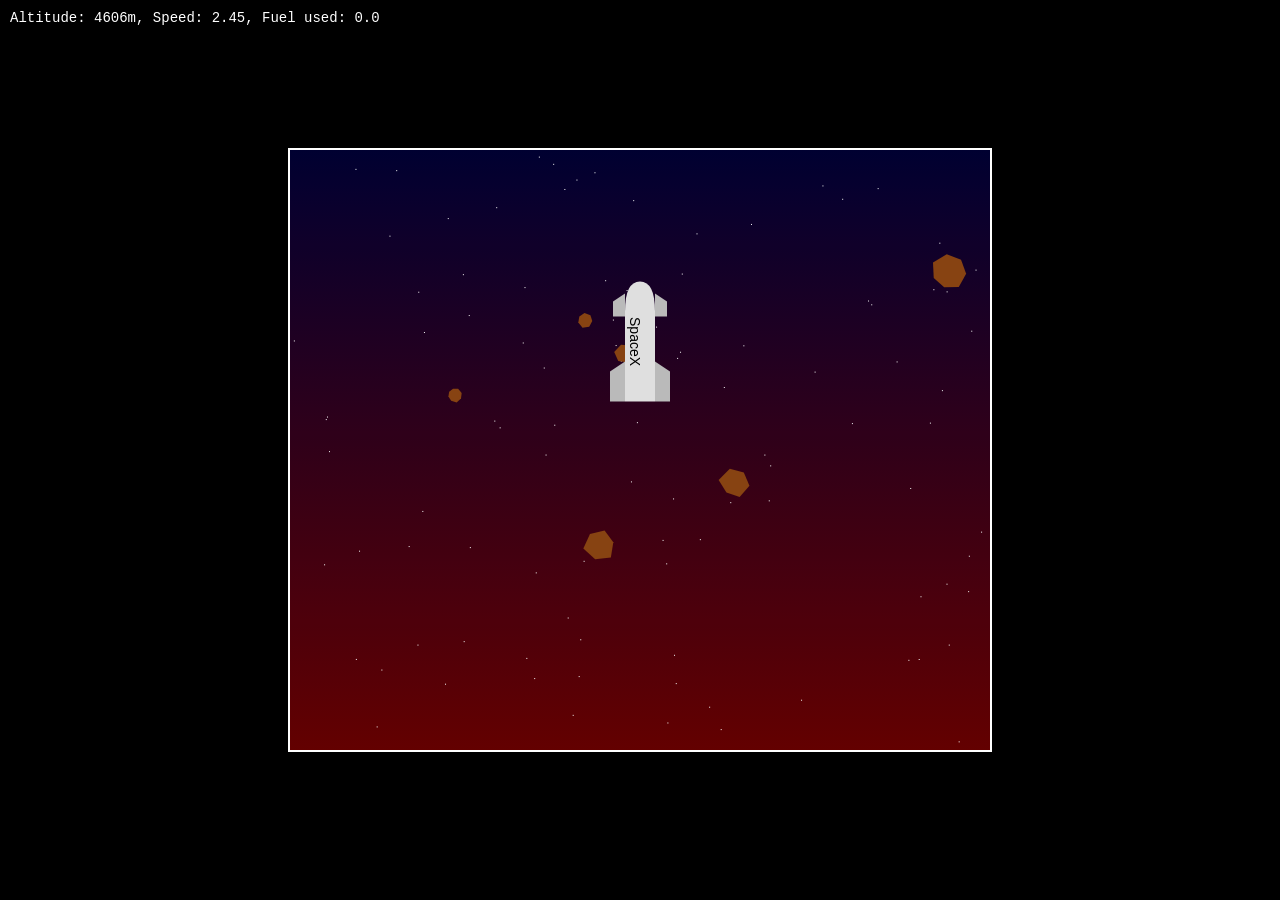
==== spacex-landing-simu/index.html @ 7838a3ef "Create index.html" ====
<!DOCTYPE html>
<html lang="en">
<head>
    <meta charset="UTF-8">
    <meta name="viewport" content="width=device-width, initial-scale=1.0">
    <title>SpaceX Starship Descent through Asteroid Field</title>
    <style>
        body {
            margin: 0;
            padding: 0;
            background-color: #000;
            display: flex;
            justify-content: center;
            align-items: center;
            height: 100vh;
            font-family: 'Courier New', monospace;
        }
        #gameCanvas {
            border: 2px solid #fff;
        }
        #gameInfo {
            position: absolute;
            top: 10px;
            left: 10px;
            color: #fff;
            font-size: 14px;
        }
    </style>
</head>
<body>
    <canvas id="gameCanvas" width="700" height="600"></canvas>
    <div id="gameInfo"></div>
    <script>
        const canvas = document.getElementById('gameCanvas');
        const ctx = canvas.getContext('2d');
        const gameInfo = document.getElementById('gameInfo');

        const ship = {
            x: 350,
            y: 100,
            width: 30,
            height: 120,
            dx: 0,
            dy: 0,
            thrust: 0,
            angle: 0,
            angularVelocity: 0,
            landed: false
        };

        const game = {
            width: 700,
            height: 5000,
            groundLevel: 4800,
            cameraY: 0,
            asteroids: []
        };

        const gravity = 0.05;
        const thrustPower = 0.1;
        const rotationPower = 0.0002;
        const dragFactor = 0.99;
        const inertiaFactor = 0.99;
        let keys = {};
        let gameState = 'playing';
        let score = 0;
        let fuelUsed = 0;
        let endSceneAlpha = 0;

        function generateAsteroids() {
            const numAsteroids = 20;
            for (let i = 0; i < numAsteroids; i++) {
                game.asteroids.push({
                    x: Math.random() * game.width,
                    y: Math.random() * (game.groundLevel - 1000),
                    radius: Math.random() * 15 + 5,
                    roughness: Math.random() * 0.3 + 0.1,
                    rotation: Math.random() * Math.PI * 2,
                    vertices: Math.floor(Math.random() * 5) + 5
                });
            }
        }

        function drawShip() {
            ctx.save();
            ctx.translate(ship.x, ship.y - game.cameraY);
            ctx.rotate(ship.angle);

            // Main body
            ctx.fillStyle = '#e6e6e6';
            ctx.beginPath();
            ctx.moveTo(-ship.width / 2, ship.height / 2);
            ctx.lineTo(-ship.width / 2, -ship.height / 2 + 30);
            ctx.quadraticCurveTo(-ship.width / 2, -ship.height / 2, 0, -ship.height / 2);
            ctx.quadraticCurveTo(ship.width / 2, -ship.height / 2, ship.width / 2, -ship.height / 2 + 30);
            ctx.lineTo(ship.width / 2, ship.height / 2);
            ctx.closePath();
            ctx.fill();

            // Upper fins (trapezoids) - slightly smaller
            ctx.fillStyle = '#c0c0c0';
            ctx.beginPath();
            ctx.moveTo(ship.width / 2, -ship.height / 2 + 35);
            ctx.lineTo(ship.width * 0.9, -ship.height / 2 + 35);
            ctx.lineTo(ship.width * 0.9, -ship.height / 2 + 20);
            ctx.lineTo(ship.width / 2, -ship.height / 2 + 12);
            ctx.closePath();
            ctx.fill();

            ctx.beginPath();
            ctx.moveTo(-ship.width / 2, -ship.height / 2 + 35);
            ctx.lineTo(-ship.width * 0.9, -ship.height / 2 + 35);
            ctx.lineTo(-ship.width * 0.9, -ship.height / 2 + 20);
            ctx.lineTo(-ship.width / 2, -ship.height / 2 + 12);
            ctx.closePath();
            ctx.fill();

            // Lower fins (trapezoids)
            ctx.beginPath();
            ctx.moveTo(ship.width / 2, ship.height / 2);
            ctx.lineTo(ship.width, ship.height / 2);
            ctx.lineTo(ship.width, ship.height / 4);
            ctx.lineTo(ship.width / 2, ship.height / 4 - 10);
            ctx.closePath();
            ctx.fill();

            ctx.beginPath();
            ctx.moveTo(-ship.width / 2, ship.height / 2);
            ctx.lineTo(-ship.width, ship.height / 2);
            ctx.lineTo(-ship.width, ship.height / 4);
            ctx.lineTo(-ship.width / 2, ship.height / 4 - 10);
            ctx.closePath();
            ctx.fill();

            // SpaceX text - moved to the left
            ctx.save();
            ctx.rotate(Math.PI / 2);
            ctx.fillStyle = '#000';
            ctx.font = '14px Arial';
            ctx.textAlign = 'center';
            ctx.fillText('SpaceX', 0, ship.width / 2 - 5); // Changed from +5 to -5
            ctx.restore();

            // Thrust
            if (ship.thrust > 0) {
                ctx.fillStyle = '#f84';
                const thrustWidth = ship.width * 0.8;
                const thrustHeight = Math.random() * 40 + 30;
                ctx.beginPath();
                ctx.moveTo(-thrustWidth / 2, ship.height / 2);
                ctx.lineTo(0, ship.height / 2 + thrustHeight);
                ctx.lineTo(thrustWidth / 2, ship.height / 2);
                ctx.closePath();
                ctx.fill();
            }
            
            ctx.restore();
        }

        function drawSpace() {
            const gradient = ctx.createLinearGradient(0, 0, 0, canvas.height);
            gradient.addColorStop(0, "#000033");
            gradient.addColorStop(1, "#660000");
            ctx.fillStyle = gradient;
            ctx.fillRect(0, 0, canvas.width, canvas.height);

            // Stars
            ctx.fillStyle = '#fff';
            for (let i = 0; i < 100; i++) {
                ctx.fillRect(
                    Math.random() * canvas.width,
                    Math.random() * canvas.height,
                    1,
                    1
                );
            }
        }

        function drawAsteroids() {
            game.asteroids.forEach(asteroid => {
                if (asteroid.y - game.cameraY > -100 && asteroid.y - game.cameraY < canvas.height + 100) {
                    ctx.save();
                    ctx.translate(asteroid.x, asteroid.y - game.cameraY);
                    ctx.rotate(asteroid.rotation);
                    ctx.beginPath();
                    for (let i = 0; i < asteroid.vertices; i++) {
                        const angle = (i / asteroid.vertices) * Math.PI * 2;
                        const radius = asteroid.radius * (1 + Math.random() * asteroid.roughness);
                        const x = Math.cos(angle) * radius;
                        const y = Math.sin(angle) * radius;
                        if (i === 0) {
                            ctx.moveTo(x, y);
                        } else {
                            ctx.lineTo(x, y);
                        }
                    }
                    ctx.closePath();
                    ctx.fillStyle = '#8B4513';  // Brown color for asteroids
                    ctx.fill();
                    ctx.restore();
                }
            });
        }

        function drawGround() {
            ctx.fillStyle = '#8b4513';
            ctx.fillRect(0, game.groundLevel - game.cameraY, game.width, game.height - game.groundLevel);
        }

        function updateShip() {
            if (ship.landed) return;

            // Rotation
            if (keys.ArrowLeft) ship.angularVelocity -= rotationPower;
            if (keys.ArrowRight) ship.angularVelocity += rotationPower;

            // Apply angular velocity with inertia
            ship.angle += ship.angularVelocity;
            ship.angularVelocity *= inertiaFactor;

            // Thrust
            if (keys.ArrowUp) {
                ship.thrust = 1;
                fuelUsed += 0.1;

                // Apply thrust
                const thrustForceX = Math.sin(ship.angle) * thrustPower;
                const thrustForceY = -Math.cos(ship.angle) * thrustPower;
                ship.dx += thrustForceX;
                ship.dy += thrustForceY;
            } else {
                ship.thrust = 0;
            }

            // Apply gravity
            ship.dy += gravity;

            // Apply drag and inertia
            ship.dx *= dragFactor;
            ship.dy *= dragFactor;

            // Update position
            ship.x += ship.dx;
            ship.y += ship.dy;

            // Boundary checks
            if (ship.x < 0) ship.x = game.width;
            if (ship.x > game.width) ship.x = 0;
            if (ship.y < 0) ship.y = 0;

            // Update camera
            game.cameraY = Math.max(0, ship.y - canvas.height / 2);

            // Collision detection with asteroids
            game.asteroids.forEach(asteroid => {
                const dx = ship.x - asteroid.x;
                const dy = ship.y - asteroid.y;
                const distance = Math.sqrt(dx * dx + dy * dy);
                if (distance < ship.width / 2 + asteroid.radius) {
                    gameState = 'ending';
                    gameInfo.textContent = "Crashed into an asteroid!";
                }
            });

            // Landing check
            if (ship.y + ship.height / 2 > game.groundLevel) {
                ship.y = game.groundLevel - ship.height / 2;
                const landingSpeed = Math.sqrt(ship.dx * ship.dx + ship.dy * ship.dy);
                const landingAngle = Math.abs(ship.angle % (2 * Math.PI));

                ship.landed = true;
                ship.dx = 0;
                ship.dy = 0;

                if (landingSpeed <= 2 && landingAngle <= 0.1) {
                    score = calculateScore(landingSpeed, landingAngle);
                    gameInfo.textContent = `Perfect landing! Score: ${score}`;
                } else if (landingSpeed <= 4 && landingAngle <= 0.2) {
                    score = calculateScore(landingSpeed, landingAngle);
                    gameInfo.textContent = `Good landing! Score: ${score}`;
                } else {
                    score = 0;
                    gameInfo.textContent = `Crash landing! Score: ${score}`;
                }

                setTimeout(() => {
                    gameState = 'ending';
                }, 1000);
            }

            gameInfo.textContent = `Altitude: ${Math.floor(game.groundLevel - ship.y)}m, Speed: ${Math.sqrt(ship.dx*ship.dx + ship.dy*ship.dy).toFixed(2)}, Fuel used: ${fuelUsed.toFixed(1)}`;
        }

        function calculateScore(speed, angle) {
            const speedScore = Math.max(0, 100 - speed * 25);
            const angleScore = Math.max(0, 100 - angle * 500);
            const fuelScore = Math.max(0, 100 - fuelUsed / 2);
            return Math.floor((speedScore + angleScore + fuelScore) / 3);
        }

        function drawEndScene() {
            ctx.fillStyle = `rgba(0, 0, 0, ${endSceneAlpha})`;
            ctx.fillRect(0, 0, canvas.width, canvas.height);

            if (endSceneAlpha >= 0.7) {
                ctx.fillStyle = '#fff';
                ctx.font = '30px Courier New';
                ctx.textAlign = 'center';
                ctx.fillText(`Final Score: ${score}`, canvas.width / 2, canvas.height / 2 - 50);
                ctx.fillText(`Fuel Used: ${fuelUsed.toFixed(1)}`, canvas.width / 2, canvas.height / 2);
                ctx.font = '20px Courier New';
                ctx.fillText('Press SPACE to restart', canvas.width / 2, canvas.height / 2 + 50);
            }

            if (endSceneAlpha < 0.7) {
                endSceneAlpha += 0.01;
            }
        }

        function resetGame() {
            ship.x = game.width / 2;
            ship.y = 100;
            ship.dx = 0;
            ship.dy = 0;
            ship.thrust = 0;
            ship.angle = 0;
            ship.angularVelocity = 0;
            ship.landed = false;
            gameState = 'playing';
            score = 0;
            fuelUsed = 0;
            endSceneAlpha = 0;
            game.cameraY = 0;
            gameInfo.textContent = '';
            game.asteroids = [];
            generateAsteroids();
        }

        function gameLoop() {
            ctx.clearRect(0, 0, canvas.width, canvas.height);
            
            drawSpace();
            drawAsteroids();
            drawGround();
            drawShip();
            updateShip();

            if (gameState === 'ending') {
                drawEndScene();
            }
            
            requestAnimationFrame(gameLoop);
        }

        document.addEventListener('keydown', (e) => {
            keys[e.code] = true;
            if (e.code === 'Space' && gameState === 'ending' && endSceneAlpha >= 0.7) {
                resetGame();
            }
        });

        document.addEventListener('keyup', (e) => {
            keys[e.code] = false;
        });

        generateAsteroids();
        resetGame();
        gameLoop();
    </script>
</body>
</html>
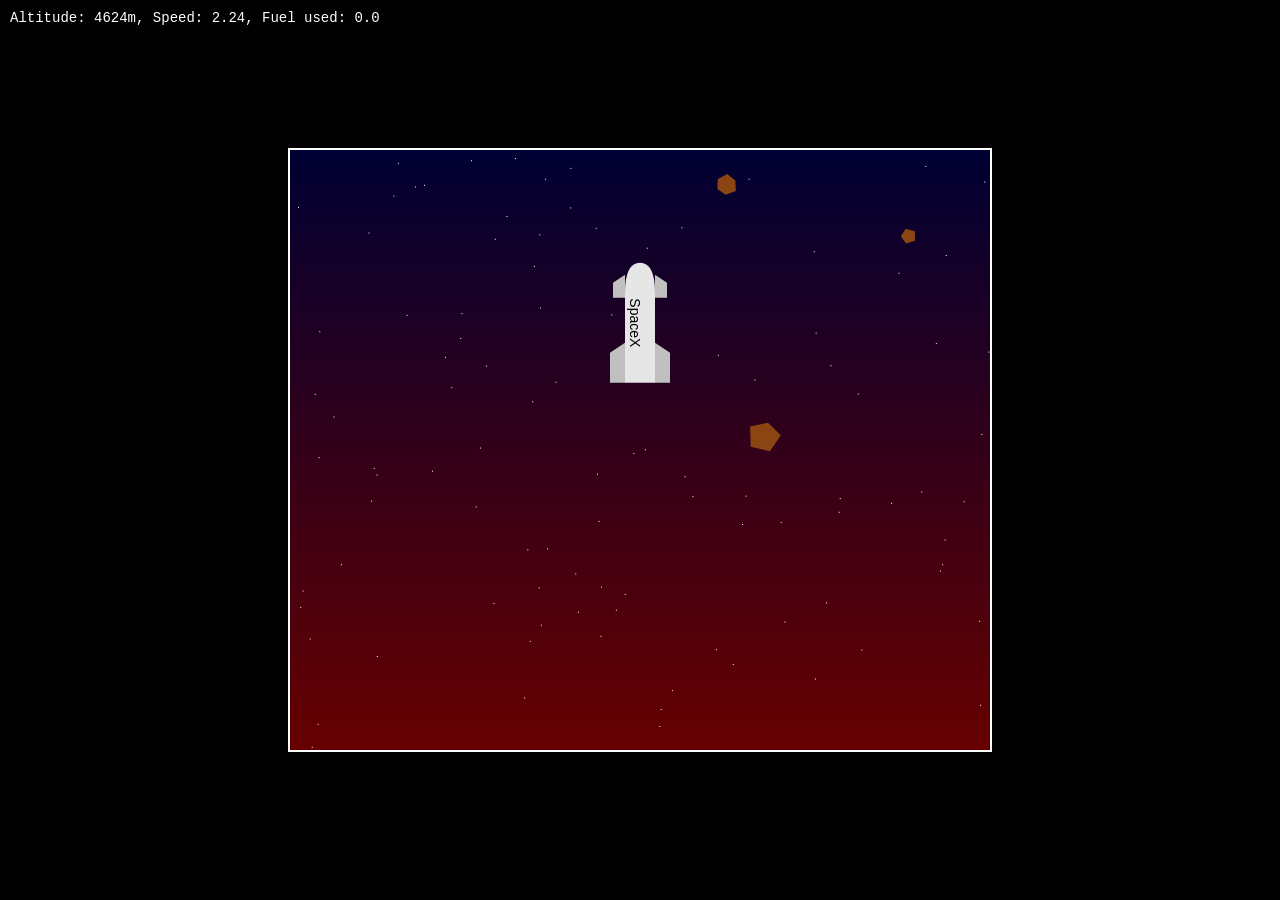
==== commit 051788bd: "Update index.html" ====
--- a/spacex-landing-simu/index.html
+++ b/spacex-landing-simu/index.html
@@ -1,3 +1,4 @@
+<!-- URL : https://paguielng.github.io/mbentls-RPi3/spacex-landing-simu/ -->
 <!DOCTYPE html>
 <html lang="en">
 <head>
